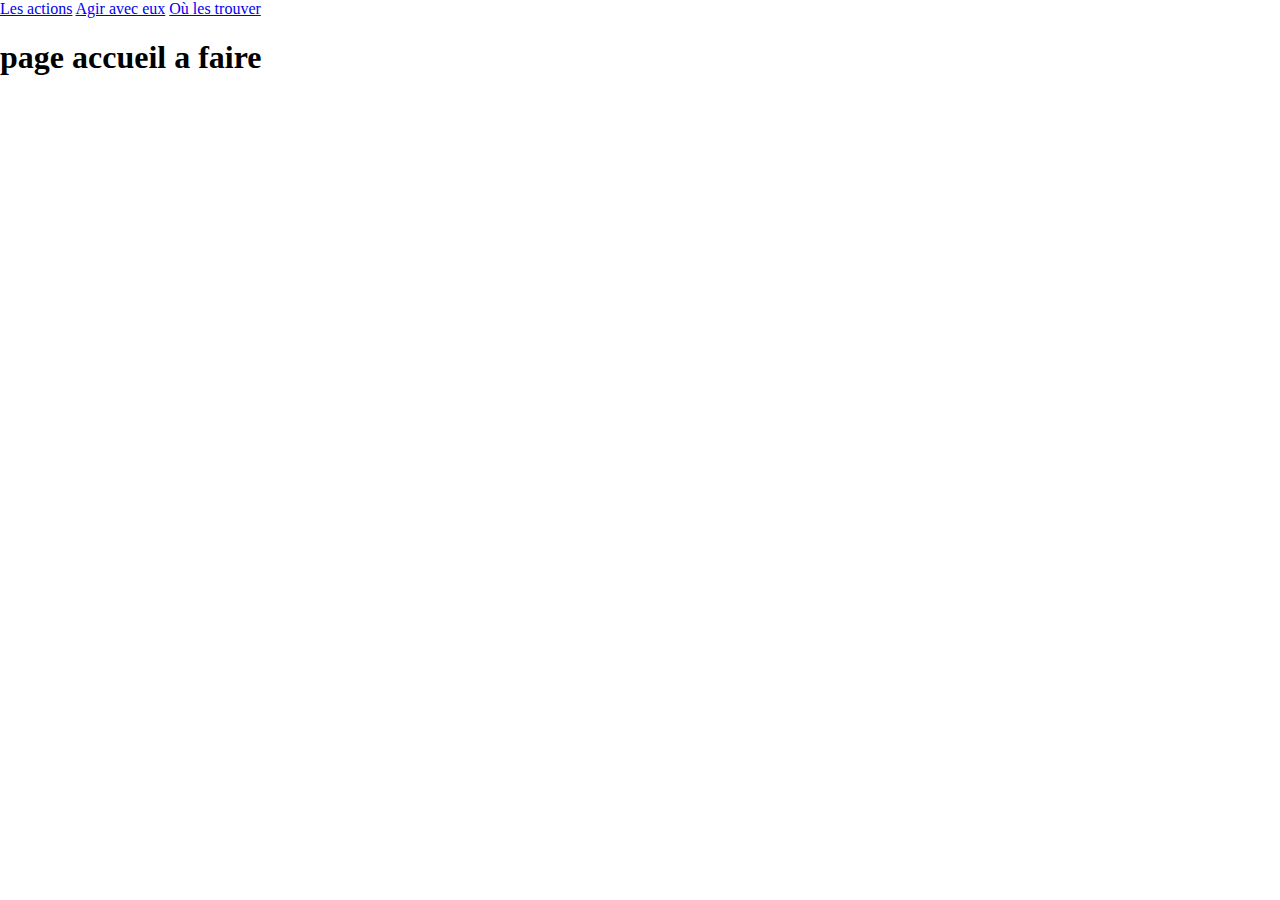
==== index.html @ fa5ba15c "Suppression des pages 'regionale' et 'departementale' et mise à jour de la page 'trouver'" ====
<html lang="en">
<head>
    <meta charset="UTF-8">
    <meta name="viewport" content="width=device-width, initial-scale=1.0">
    <link rel="stylesheet" type="text/css" href="style/style.css">
    <title>Le secour populaire</title>
</head>
<body>
    <div id="fond-1">


    </div>
    <nav>
        <a href="actions.html">Les actions</a>
        <a href="agir.html">Agir avec eux</a>
        <a href="trouver.html">Où les trouver</a>
    </nav>
    <H1>page accueil a faire </H1>

    
    

    <script src="script/script.js"></script>
</body>
</html>
---- style/style.css ----
body {
    margin : 0 ; 
    padding : 0; 
}

nav {
    z-index : 1 ;
}
#fond-1 { 
    position : absolute ; 
    top : 0 ; 
    left : 0 ; 
    width: 100%;
    height : 100vh ; 
    background-image: url("../img/fond-1.PNG");
    -webkit-background-size: cover; /* pour anciens Chrome et Safari */
    background-size: cover; /* version standardisée */
    z-index : 100 ;
}
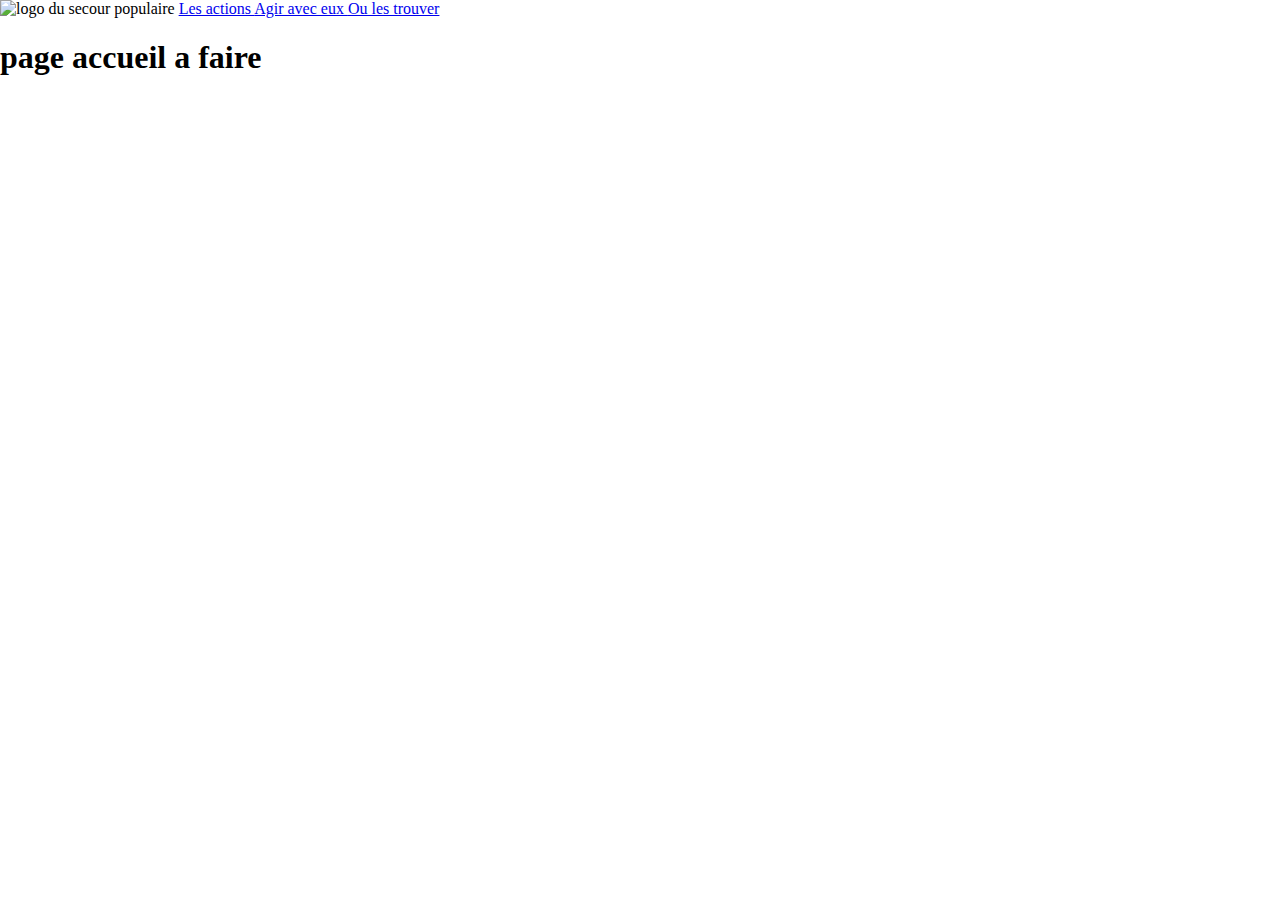
==== commit d1f41968: "changement du style page accueil et menu" ====
--- a/index.html
+++ b/index.html
@@ -6,16 +6,17 @@
     <title>Le secour populaire</title>
 </head>
 <body>
-    <div id="fond-1">
-
+    <div id="containeurs">
+        <nav id="nav-1">
+            <img src="img/logo.PNG" alt="logo du secour populaire" id="image-menu">
+            <a class="lien-1" href="#">Les actions </a>
+            <a class="lien-1" href="#">Agir avec eux </a>
+            <a class="lien-1" href="#">Ou les trouver</a>
+        </nav>
+        <H1>page accueil a faire </H1>
 
     </div>
-    <nav>
-        <a href="actions.html">Les actions</a>
-        <a href="agir.html">Agir avec eux</a>
-        <a href="trouver.html">Où les trouver</a>
-    </nav>
-    <H1>page accueil a faire </H1>
+
 
     
     
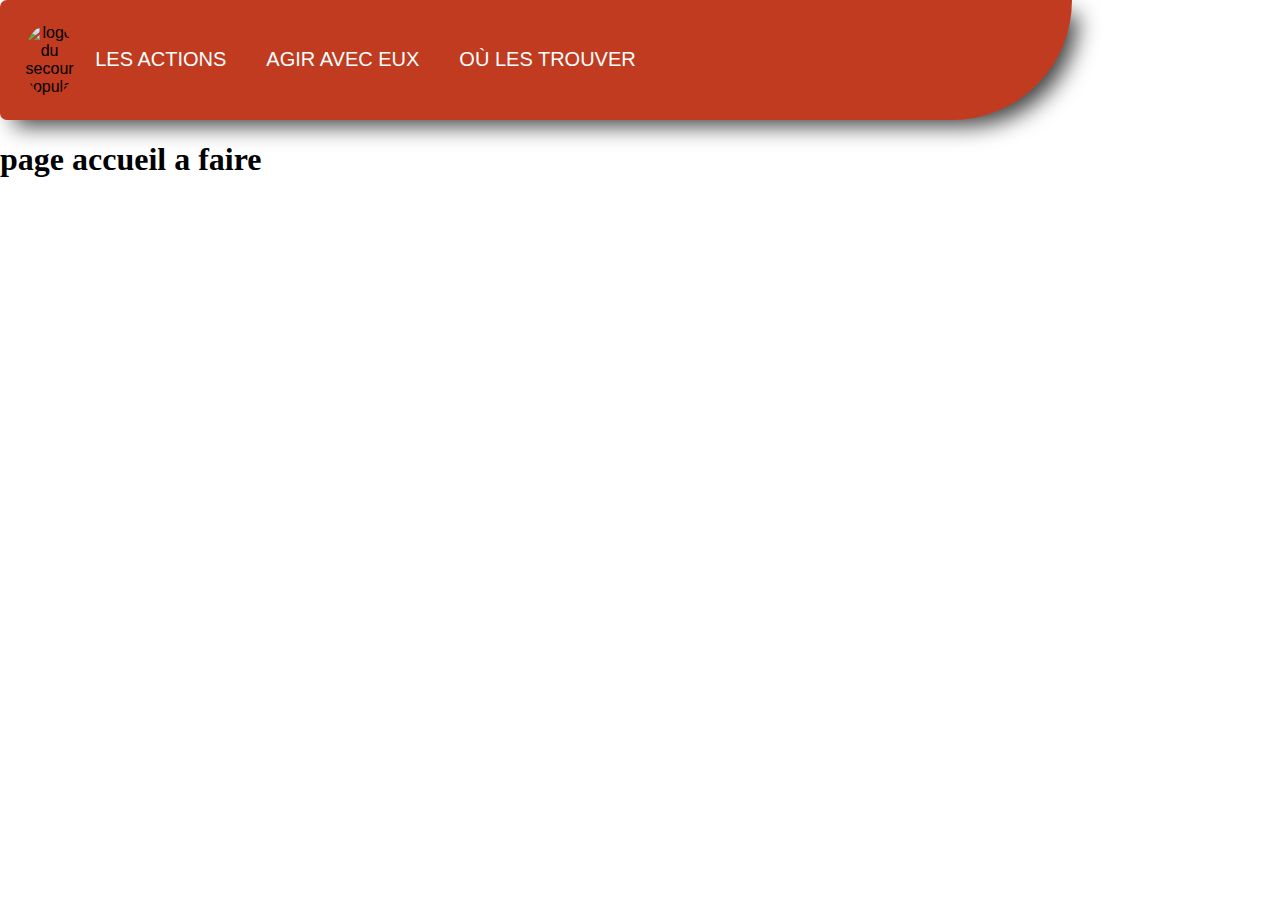
==== commit f1c95578: "maj du menu sur la page accueil et dons" ====
--- a/index.html
+++ b/index.html
@@ -1,17 +1,18 @@
-<html lang="en">
+<!doctype html>
+<html lang="fr">
 <head>
     <meta charset="UTF-8">
     <meta name="viewport" content="width=device-width, initial-scale=1.0">
     <link rel="stylesheet" type="text/css" href="style/style.css">
-    <title>Le secour populaire</title>
+    <title>Le Secours Populaire</title>
 </head>
 <body>
-    <div id="containeurs">
+    <div id="containers">
         <nav id="nav-1">
             <img src="img/logo.PNG" alt="logo du secour populaire" id="image-menu">
-            <a class="lien-1" href="#">Les actions </a>
-            <a class="lien-1" href="#">Agir avec eux </a>
-            <a class="lien-1" href="#">Ou les trouver</a>
+            <a class="lien-1" href="actions.html" title="Actions du Secours Populaire">Les actions </a>
+            <a class="lien-1" href="agir.html" title="Agir avec l'association">Agir avec eux </a>
+            <a class="lien-1" href="trouver.html" title="Trouver l'association">Où les trouver</a>
         </nav>
         <H1>page accueil a faire </H1>
 
--- a/style/style.css
+++ b/style/style.css
@@ -2,17 +2,57 @@
     margin : 0 ; 
     padding : 0; 
 }
+@font-face {
+    font-family: "Kanit";
+    src: url("../Kanit.ttf") format("ttf");
+   }
+nav {  
+    width: 80%; 
+    padding: 24px;
+    text-align: center;   
+    z-index : 1; 
+    display: flex ;
+    text-align: center ;
+    border-radius: 10px 0px 172px 10px;
+    box-shadow: 10px 10px 22px -4px rgba(0,0,0,0.75);
+    font-family: 'Kanit', sans-serif;
+  }
 
-nav {
-    z-index : 1 ;
-}
-#fond-1 { 
+  #nav-1 {
+    background: rgb(192, 59, 31);    
+  }
+
+  #image-menu {
+      width : 5%;
+      height: auto;
+      border-radius: 50%;
+  }
+
+
+  .lien-1 {
+    transition: 0.3s ease;
+    background: rgb(192, 59, 31);
+    color: #ffffff;
+    font-size: 20px;
+    text-decoration: none;
+    border-top: 4px solid rgb(192, 59, 31);
+    border-bottom: 4px solid rgb(192, 59, 31);
+    padding: 20px 0;
+    margin: 0 20px;
+    text-transform: uppercase ;
+  }
+  .lien-1:hover {
+    border-top: 4px solid #ffffff;
+    border-bottom: 4px solid #ffffff;
+    padding: 6px 0; 
+  }
+#containers{ 
     position : absolute ; 
     top : 0 ; 
     left : 0 ; 
     width: 100%;
     height : 100vh ; 
-    background-image: url("../img/fond-1.PNG");
+    background-image: url("../img/fond-site.PNG");
     -webkit-background-size: cover; /* pour anciens Chrome et Safari */
     background-size: cover; /* version standardisée */
     z-index : 100 ;
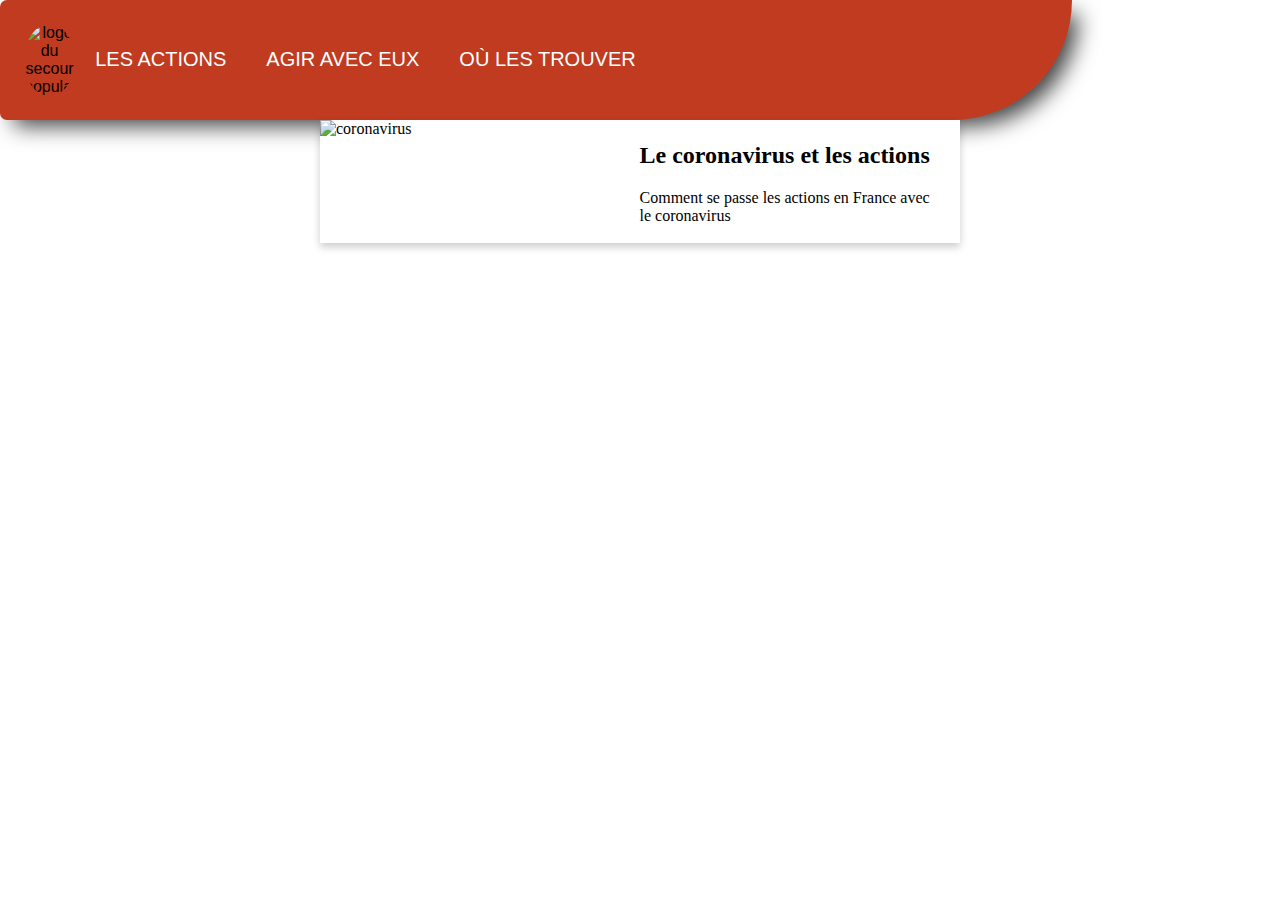
==== commit 99406a2d: "article crée sur la page acceuil" ====
--- a/index.html
+++ b/index.html
@@ -14,13 +14,22 @@
             <a class="lien-1" href="agir.html" title="Agir avec l'association">Agir avec eux </a>
             <a class="lien-1" href="trouver.html" title="Trouver l'association">Où les trouver</a>
         </nav>
-        <H1>page accueil a faire </H1>
+        
+        <div class="actu1">
+            <img src="img/Coronavirus.JPG" alt="coronavirus" style="width:60%">
+            <div class="contenu-actu">
+              <h2><b>Le coronavirus et les actions</b></h2>
+              <p>Comment se passe les actions en France avec le coronavirus</p>
+            </div>
+        </div>
 
     </div>
 
 
     
-    
+    <footer>
+        <p>Copyright <b>Soutien Secours Populaire</b> 2020</p>
+    </footer>  
 
     <script src="script/script.js"></script>
 </body>
--- a/style/style.css
+++ b/style/style.css
@@ -57,3 +57,23 @@
     background-size: cover; /* version standardisée */
     z-index : 100 ;
 }
+
+.actu1 {
+ margin: auto ;
+    display : flex ; 
+  justify-content: center;
+  width : 50% ;
+  background-color : white;
+   box-shadow: 0 4px 8px 0 rgba(0,0,0,0.2);
+  transition: 0.3s;
+
+}
+
+.actu1:hover {
+  box-shadow: 0 8px 16px 0 rgba(0,0,0,0.2);
+}
+
+
+.contenu-actu {
+  padding: 2px 16px;
+}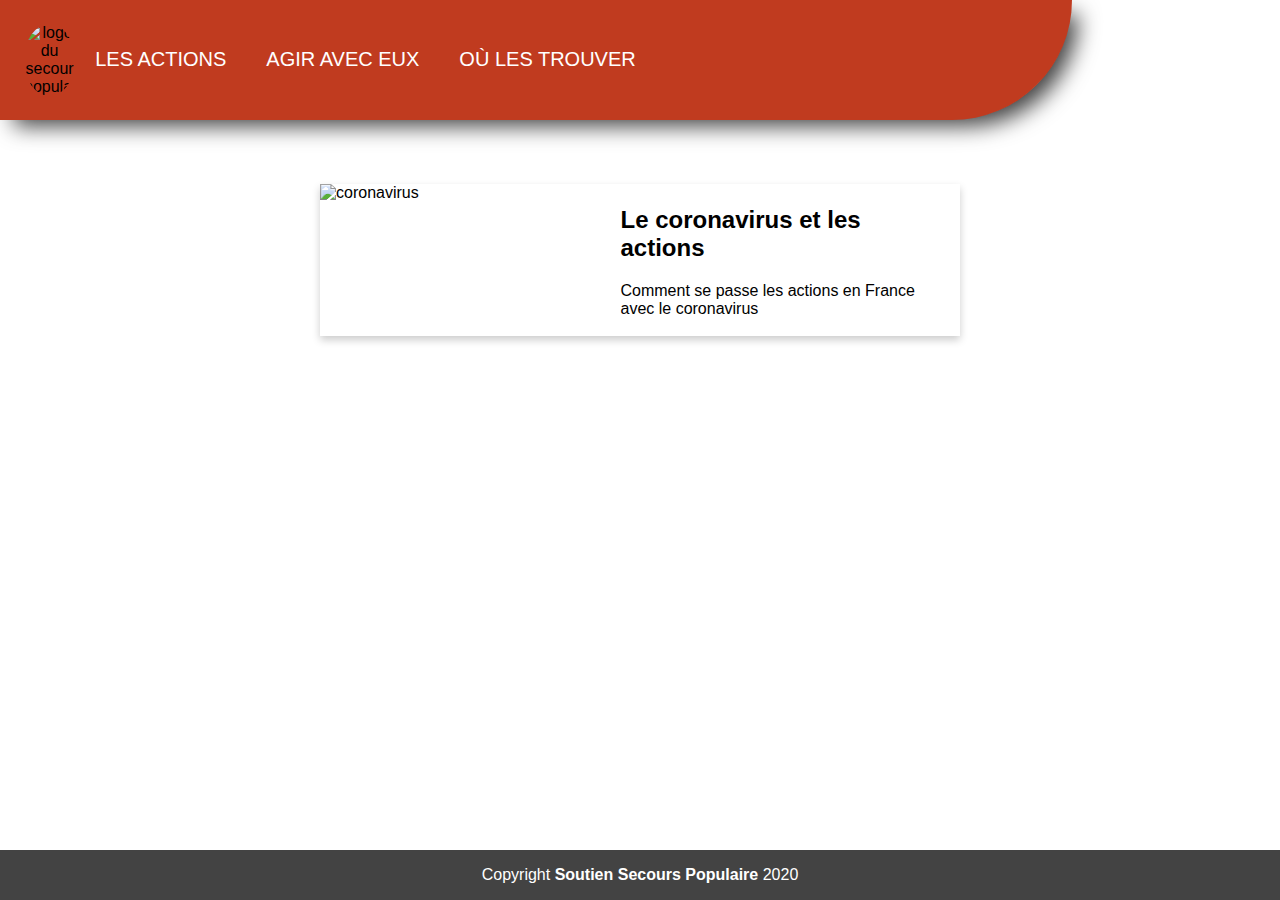
==== commit 6cd4707b: "footer page accueil" ====
--- a/index.html
+++ b/index.html
@@ -22,14 +22,14 @@
               <p>Comment se passe les actions en France avec le coronavirus</p>
             </div>
         </div>
-
+    <footer>
+        <p>Copyright <b>Soutien Secours Populaire</b> 2020</p>
+    </footer>  
     </div>
 
 
     
-    <footer>
-        <p>Copyright <b>Soutien Secours Populaire</b> 2020</p>
-    </footer>  
+
 
     <script src="script/script.js"></script>
 </body>
--- a/style/style.css
+++ b/style/style.css
@@ -1,11 +1,14 @@
+@font-face {
+    font-family: "Kanit";
+    src: url("../Kanit.ttf") format("ttf");
+}
+
 body {
     margin : 0 ; 
     padding : 0; 
+        font-family: 'Kanit', sans-serif;
 }
-@font-face {
-    font-family: "Kanit";
-    src: url("../Kanit.ttf") format("ttf");
-   }
+
 nav {  
     width: 80%; 
     padding: 24px;
@@ -13,9 +16,9 @@
     z-index : 1; 
     display: flex ;
     text-align: center ;
-    border-radius: 10px 0px 172px 10px;
+    border-radius: 0px 0px 172px 0px;
     box-shadow: 10px 10px 22px -4px rgba(0,0,0,0.75);
-    font-family: 'Kanit', sans-serif;
+
   }
 
   #nav-1 {
@@ -66,14 +69,65 @@
   background-color : white;
    box-shadow: 0 4px 8px 0 rgba(0,0,0,0.2);
   transition: 0.3s;
-
+    margin-top: 5%;
 }
 
 .actu1:hover {
   box-shadow: 0 8px 16px 0 rgba(0,0,0,0.2);
+    
 }
 
 
 .contenu-actu {
   padding: 2px 16px;
-}+}
+
+#sous-menu{
+    background: rgb(31, 31, 192);
+    width: 30%; 
+    padding: 10px;
+    text-align: center;   
+    z-index : 1; 
+    display: flex ;
+    text-align: center ;
+    border-radius: 0px 0px 172px 0px;
+    box-shadow: 10px 10px 22px -4px rgba(0,0,0,0.75);
+}
+
+.lien-2{
+    transition: 0.3s ease;
+    background: rgb(31, 31, 192);
+    color: #ffffff;
+    font-size: 15px;
+    text-decoration: none;
+    padding: 20px 0;
+    margin: 0 20px;
+    text-transform: uppercase ;
+}
+
+.lien-2:hover {
+    border-top: 4px solid #ffffff;
+    border-bottom: 4px solid #ffffff;
+    padding: 6px 0; 
+}
+
+#contenu{
+    width:50%;
+    margin-top: 3%;
+    margin-left:5%;
+}
+
+#contenu h1{
+    font-family: Verdana;
+    text-shadow: 1px 1px 1px #000;
+    color: #000071;
+}
+
+footer{
+    background: rgb(67, 67, 67);
+    color:white;
+    width: 100%;
+    position: absolute;
+    bottom: 0;
+    text-align: center;
+}
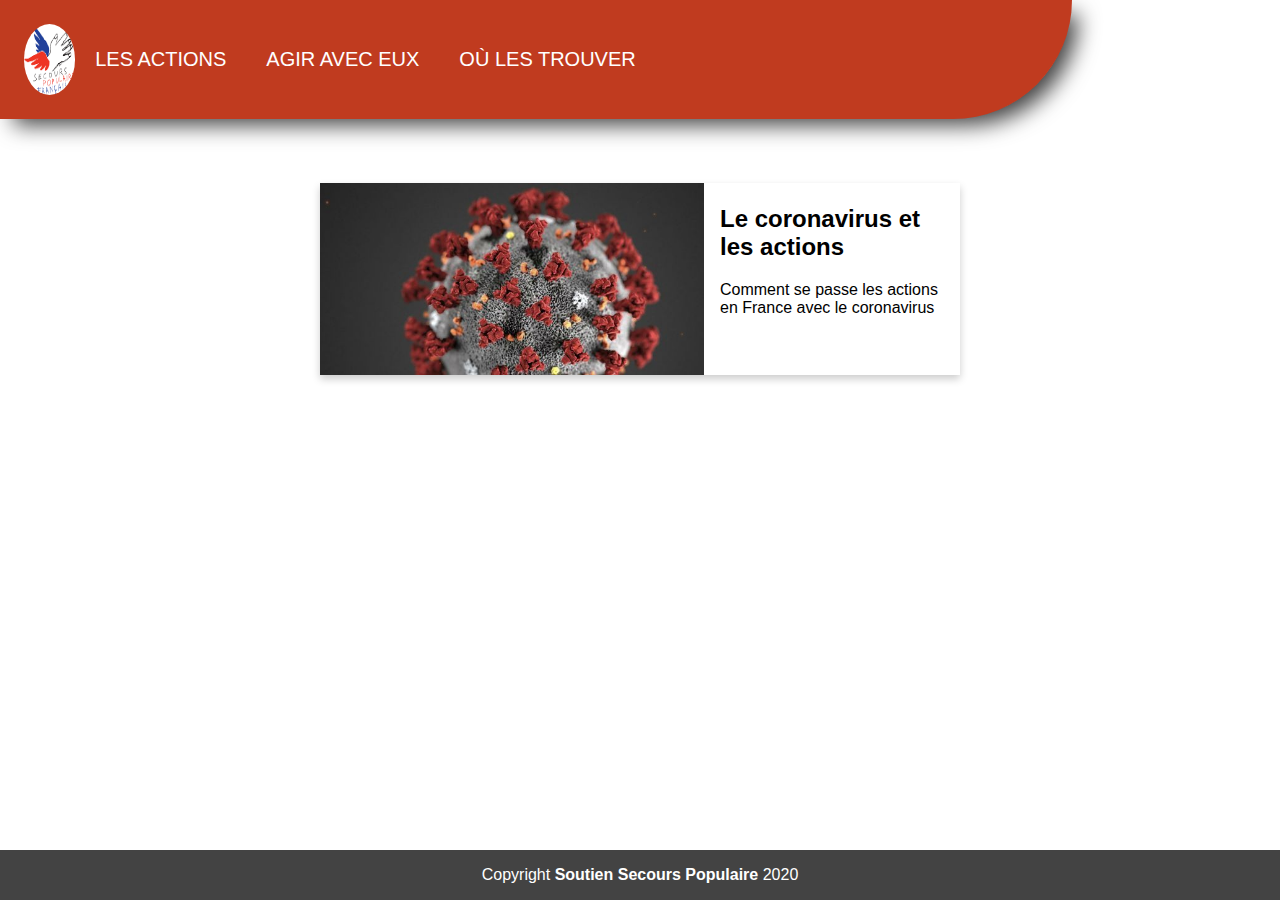
==== commit 22ed4235: "Update index.html" ====
--- a/index.html
+++ b/index.html
@@ -1,36 +1,36 @@
-<!doctype html>
-<html lang="fr">
-<head>
-    <meta charset="UTF-8">
-    <meta name="viewport" content="width=device-width, initial-scale=1.0">
-    <link rel="stylesheet" type="text/css" href="style/style.css">
-    <title>Le Secours Populaire</title>
-</head>
-<body>
-    <div id="containers">
-        <nav id="nav-1">
-            <img src="img/logo.PNG" alt="logo du secour populaire" id="image-menu">
-            <a class="lien-1" href="actions.html" title="Actions du Secours Populaire">Les actions </a>
-            <a class="lien-1" href="agir.html" title="Agir avec l'association">Agir avec eux </a>
-            <a class="lien-1" href="trouver.html" title="Trouver l'association">Où les trouver</a>
-        </nav>
-        
-        <div class="actu1">
-            <img src="img/Coronavirus.JPG" alt="coronavirus" style="width:60%">
-            <div class="contenu-actu">
-              <h2><b>Le coronavirus et les actions</b></h2>
-              <p>Comment se passe les actions en France avec le coronavirus</p>
-            </div>
-        </div>
-    <footer>
-        <p>Copyright <b>Soutien Secours Populaire</b> 2020</p>
-    </footer>  
-    </div>
-
-
-    
-
-
-    <script src="script/script.js"></script>
-</body>
-</html>+<!doctype html>
+<html lang="fr">
+<head>
+    <meta charset="UTF-8">
+    <meta name="viewport" content="width=device-width, initial-scale=1.0">
+    <link rel="stylesheet" type="text/css" href="style/style.css">
+    <title>Le Secours Populaire</title>
+</head>
+<body>
+    <div id="containers">
+        <nav id="nav-1">
+            <img src="img/logo.png" alt="logo du secour populaire" id="image-menu">
+            <a class="lien-1" href="actions.html" title="Actions du Secours Populaire">Les actions </a>
+            <a class="lien-1" href="agir.html" title="Agir avec l'association">Agir avec eux </a>
+            <a class="lien-1" href="trouver.html" title="Trouver l'association">Où les trouver</a>
+        </nav>
+        
+        <div class="actu1">
+            <img src="img/Coronavirus.jpg" alt="coronavirus" style="width:60%">
+            <div class="contenu-actu">
+              <h2><b>Le coronavirus et les actions</b></h2>
+              <p>Comment se passe les actions en France avec le coronavirus</p>
+            </div>
+        </div>
+    <footer>
+        <p>Copyright <b>Soutien Secours Populaire</b> 2020</p>
+    </footer>  
+    </div>
+
+
+    
+
+
+    <script src="script/script.js"></script>
+</body>
+</html>
--- a/style/style.css
+++ b/style/style.css
@@ -1,133 +1,133 @@
-@font-face {
-    font-family: "Kanit";
-    src: url("../Kanit.ttf") format("ttf");
-}
-
-body {
-    margin : 0 ; 
-    padding : 0; 
-        font-family: 'Kanit', sans-serif;
-}
-
-nav {  
-    width: 80%; 
-    padding: 24px;
-    text-align: center;   
-    z-index : 1; 
-    display: flex ;
-    text-align: center ;
-    border-radius: 0px 0px 172px 0px;
-    box-shadow: 10px 10px 22px -4px rgba(0,0,0,0.75);
-
-  }
-
-  #nav-1 {
-    background: rgb(192, 59, 31);    
-  }
-
-  #image-menu {
-      width : 5%;
-      height: auto;
-      border-radius: 50%;
-  }
-
-
-  .lien-1 {
-    transition: 0.3s ease;
-    background: rgb(192, 59, 31);
-    color: #ffffff;
-    font-size: 20px;
-    text-decoration: none;
-    border-top: 4px solid rgb(192, 59, 31);
-    border-bottom: 4px solid rgb(192, 59, 31);
-    padding: 20px 0;
-    margin: 0 20px;
-    text-transform: uppercase ;
-  }
-  .lien-1:hover {
-    border-top: 4px solid #ffffff;
-    border-bottom: 4px solid #ffffff;
-    padding: 6px 0; 
-  }
-#containers{ 
-    position : absolute ; 
-    top : 0 ; 
-    left : 0 ; 
-    width: 100%;
-    height : 100vh ; 
-    background-image: url("../img/fond-site.PNG");
-    -webkit-background-size: cover; /* pour anciens Chrome et Safari */
-    background-size: cover; /* version standardisée */
-    z-index : 100 ;
-}
-
-.actu1 {
- margin: auto ;
-    display : flex ; 
-  justify-content: center;
-  width : 50% ;
-  background-color : white;
-   box-shadow: 0 4px 8px 0 rgba(0,0,0,0.2);
-  transition: 0.3s;
-    margin-top: 5%;
-}
-
-.actu1:hover {
-  box-shadow: 0 8px 16px 0 rgba(0,0,0,0.2);
-    
-}
-
-
-.contenu-actu {
-  padding: 2px 16px;
-}
-
-#sous-menu{
-    background: rgb(31, 31, 192);
-    width: 30%; 
-    padding: 10px;
-    text-align: center;   
-    z-index : 1; 
-    display: flex ;
-    text-align: center ;
-    border-radius: 0px 0px 172px 0px;
-    box-shadow: 10px 10px 22px -4px rgba(0,0,0,0.75);
-}
-
-.lien-2{
-    transition: 0.3s ease;
-    background: rgb(31, 31, 192);
-    color: #ffffff;
-    font-size: 15px;
-    text-decoration: none;
-    padding: 20px 0;
-    margin: 0 20px;
-    text-transform: uppercase ;
-}
-
-.lien-2:hover {
-    border-top: 4px solid #ffffff;
-    border-bottom: 4px solid #ffffff;
-    padding: 6px 0; 
-}
-
-#contenu{
-    width:50%;
-    margin-top: 3%;
-    margin-left:5%;
-}
-
-#contenu h1{
-    font-family: Verdana;
-    text-shadow: 1px 1px 1px #000;
-    color: #000071;
-}
-
-footer{
-    background: rgb(67, 67, 67);
-    color:white;
-    width: 100%;
-    position: absolute;
-    bottom: 0;
-    text-align: center;
-}
+@font-face {
+    font-family: "Kanit";
+    src: url("../Kanit.ttf") format("ttf");
+}
+
+body {
+    margin : 0 ; 
+    padding : 0; 
+        font-family: 'Kanit', sans-serif;
+}
+
+nav {  
+    width: 80%; 
+    padding: 24px;
+    text-align: center;   
+    z-index : 1; 
+    display: flex ;
+    text-align: center ;
+    border-radius: 0px 0px 172px 0px;
+    box-shadow: 10px 10px 22px -4px rgba(0,0,0,0.75);
+
+  }
+
+  #nav-1 {
+    background: rgb(192, 59, 31);    
+  }
+
+  #image-menu {
+      width : 5%;
+      height: auto;
+      border-radius: 50%;
+  }
+
+
+  .lien-1 {
+    transition: 0.3s ease;
+    background: rgb(192, 59, 31);
+    color: #ffffff;
+    font-size: 20px;
+    text-decoration: none;
+    border-top: 4px solid rgb(192, 59, 31);
+    border-bottom: 4px solid rgb(192, 59, 31);
+    padding: 20px 0;
+    margin: 0 20px;
+    text-transform: uppercase ;
+  }
+  .lien-1:hover {
+    border-top: 4px solid #ffffff;
+    border-bottom: 4px solid #ffffff;
+    padding: 6px 0; 
+  }
+#containers{ 
+    position : absolute ; 
+    top : 0 ; 
+    left : 0 ; 
+    width: 100%;
+    height : 100vh ; 
+    background-image: url("../img/fond-site.PNG");
+    -webkit-background-size: cover; /* pour anciens Chrome et Safari */
+    background-size: cover; /* version standardisée */
+    z-index : 100 ;
+}
+
+.actu1 {
+ margin: auto ;
+    display : flex ; 
+  justify-content: center;
+  width : 50% ;
+  background-color : white;
+   box-shadow: 0 4px 8px 0 rgba(0,0,0,0.2);
+  transition: 0.3s;
+    margin-top: 5%;
+}
+
+.actu1:hover {
+  box-shadow: 0 8px 16px 0 rgba(0,0,0,0.2);
+    
+}
+
+
+.contenu-actu {
+  padding: 2px 16px;
+}
+
+#sous-menu{
+    background: rgb(31, 31, 192);
+    width: 30%; 
+    padding: 10px;
+    text-align: center;   
+    z-index : 1; 
+    display: flex ;
+    text-align: center ;
+    border-radius: 0px 0px 172px 0px;
+    box-shadow: 10px 10px 22px -4px rgba(0,0,0,0.75);
+}
+
+.lien-2{
+    transition: 0.3s ease;
+    background: rgb(31, 31, 192);
+    color: #ffffff;
+    font-size: 15px;
+    text-decoration: none;
+    padding: 20px 0;
+    margin: 0 20px;
+    text-transform: uppercase ;
+}
+
+.lien-2:hover {
+    border-top: 4px solid #ffffff;
+    border-bottom: 4px solid #ffffff;
+    padding: 6px 0; 
+}
+
+#contenu{
+    width:50%;
+    margin-top: 3%;
+    margin-left:5%;
+}
+
+#contenu h1{
+    font-family: Verdana;
+    text-shadow: 1px 1px 1px #000;
+    color: #000071;
+}
+
+footer{
+    background: rgb(67, 67, 67);
+    color:white;
+    width: 100%;
+    position: absolute;
+    bottom: 0;
+    text-align: center;
+}
